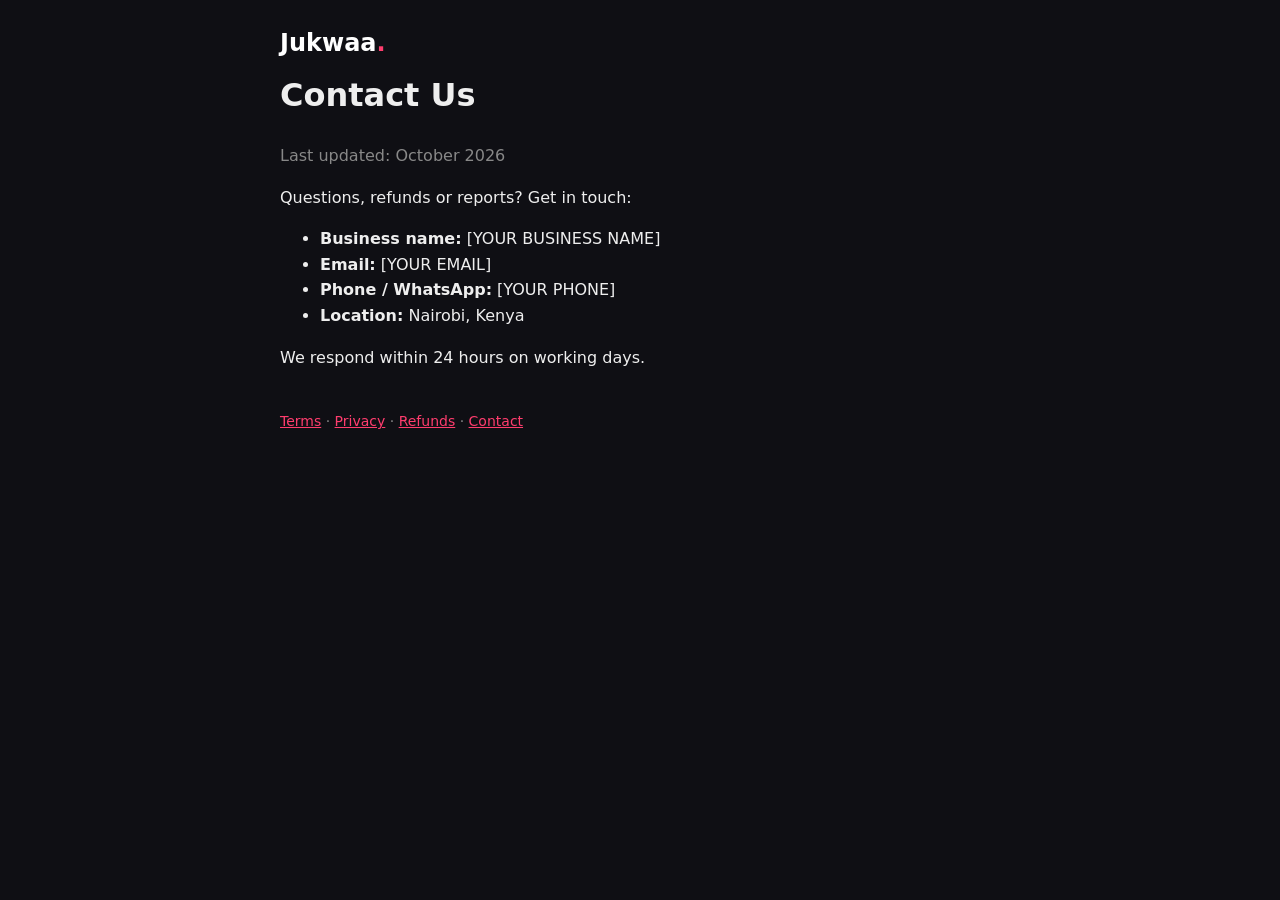
==== contact.html @ f2e27ee6 "Add Terms, Privacy, Refund and Contact pages" ====
<!doctype html><html lang="en"><head><meta charset="utf-8"><meta name="viewport" content="width=device-width, initial-scale=1">
<title>Contact Us · Jukwaa</title><style>body{font-family:system-ui,sans-serif;max-width:720px;margin:0 auto;padding:24px;background:#0f0f14;color:#eee;line-height:1.6}a{color:#ff3d6e}h1{margin-top:8px}h2{font-size:18px;margin-top:24px}.logo{font-weight:900;font-size:24px;color:#fff;text-decoration:none}.logo span{color:#ff3d6e}footer{margin-top:40px;color:#888;font-size:14px}</style></head>
<body><a class="logo" href="./">Jukwaa<span>.</span></a><h1>Contact Us</h1><p style="color:#888">Last updated: October 2026</p>
<p>Questions, refunds or reports? Get in touch:</p>
<ul><li><b>Business name:</b> [YOUR BUSINESS NAME]</li><li><b>Email:</b> [YOUR EMAIL]</li><li><b>Phone / WhatsApp:</b> [YOUR PHONE]</li><li><b>Location:</b> Nairobi, Kenya</li></ul>
<p>We respond within 24 hours on working days.</p>
<footer><a href="terms.html">Terms</a> · <a href="privacy.html">Privacy</a> · <a href="refund.html">Refunds</a> · <a href="contact.html">Contact</a></footer></body></html>
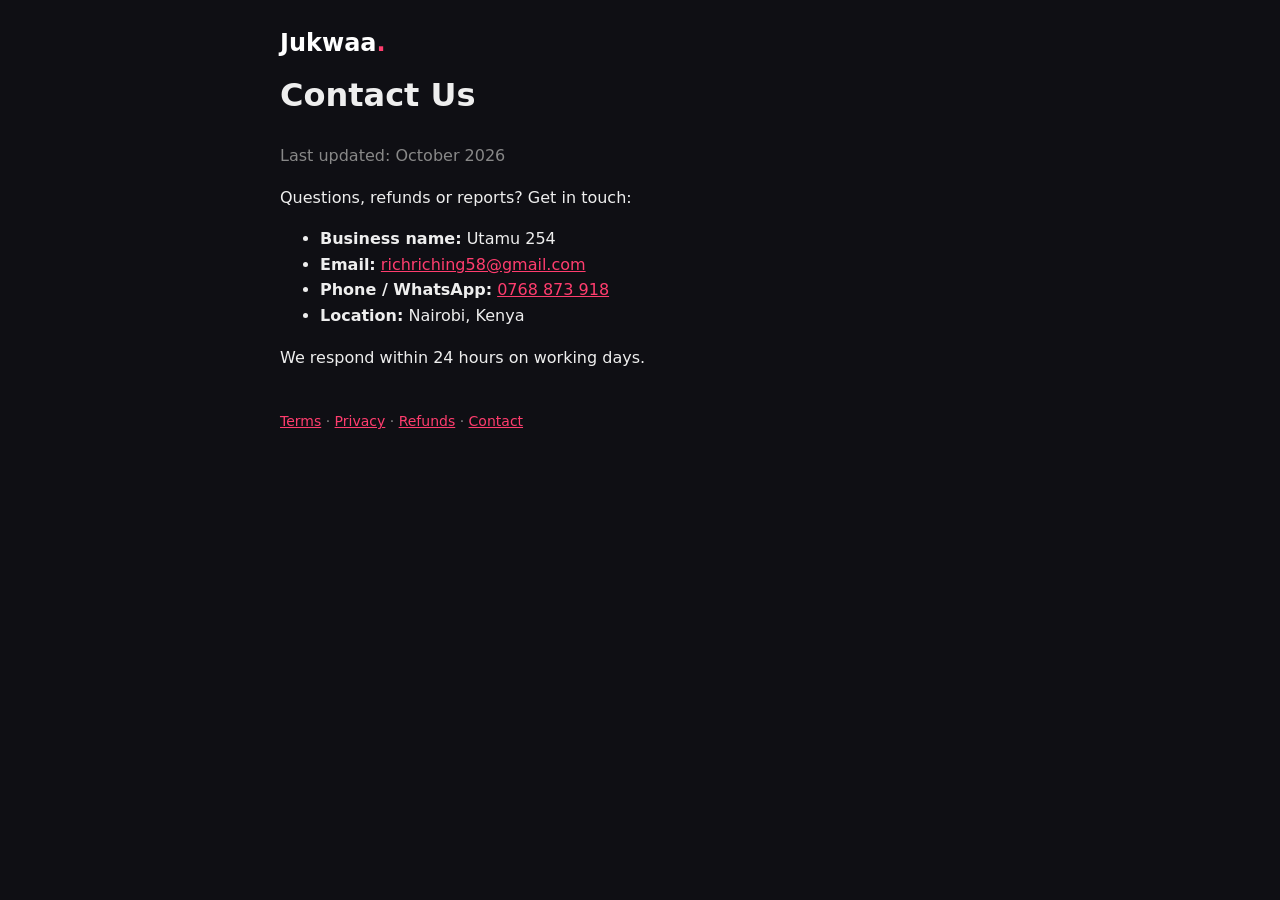
==== commit 85209ca9: "Add business contact details" ====
--- a/contact.html
+++ b/contact.html
@@ -2,6 +2,6 @@
 <title>Contact Us · Jukwaa</title><style>body{font-family:system-ui,sans-serif;max-width:720px;margin:0 auto;padding:24px;background:#0f0f14;color:#eee;line-height:1.6}a{color:#ff3d6e}h1{margin-top:8px}h2{font-size:18px;margin-top:24px}.logo{font-weight:900;font-size:24px;color:#fff;text-decoration:none}.logo span{color:#ff3d6e}footer{margin-top:40px;color:#888;font-size:14px}</style></head>
 <body><a class="logo" href="./">Jukwaa<span>.</span></a><h1>Contact Us</h1><p style="color:#888">Last updated: October 2026</p>
 <p>Questions, refunds or reports? Get in touch:</p>
-<ul><li><b>Business name:</b> [YOUR BUSINESS NAME]</li><li><b>Email:</b> [YOUR EMAIL]</li><li><b>Phone / WhatsApp:</b> [YOUR PHONE]</li><li><b>Location:</b> Nairobi, Kenya</li></ul>
+<ul><li><b>Business name:</b> Utamu 254</li><li><b>Email:</b> <a href="mailto:richriching58@gmail.com">richriching58@gmail.com</a></li><li><b>Phone / WhatsApp:</b> <a href="tel:+254768873918">0768 873 918</a></li><li><b>Location:</b> Nairobi, Kenya</li></ul>
 <p>We respond within 24 hours on working days.</p>
 <footer><a href="terms.html">Terms</a> · <a href="privacy.html">Privacy</a> · <a href="refund.html">Refunds</a> · <a href="contact.html">Contact</a></footer></body></html>
